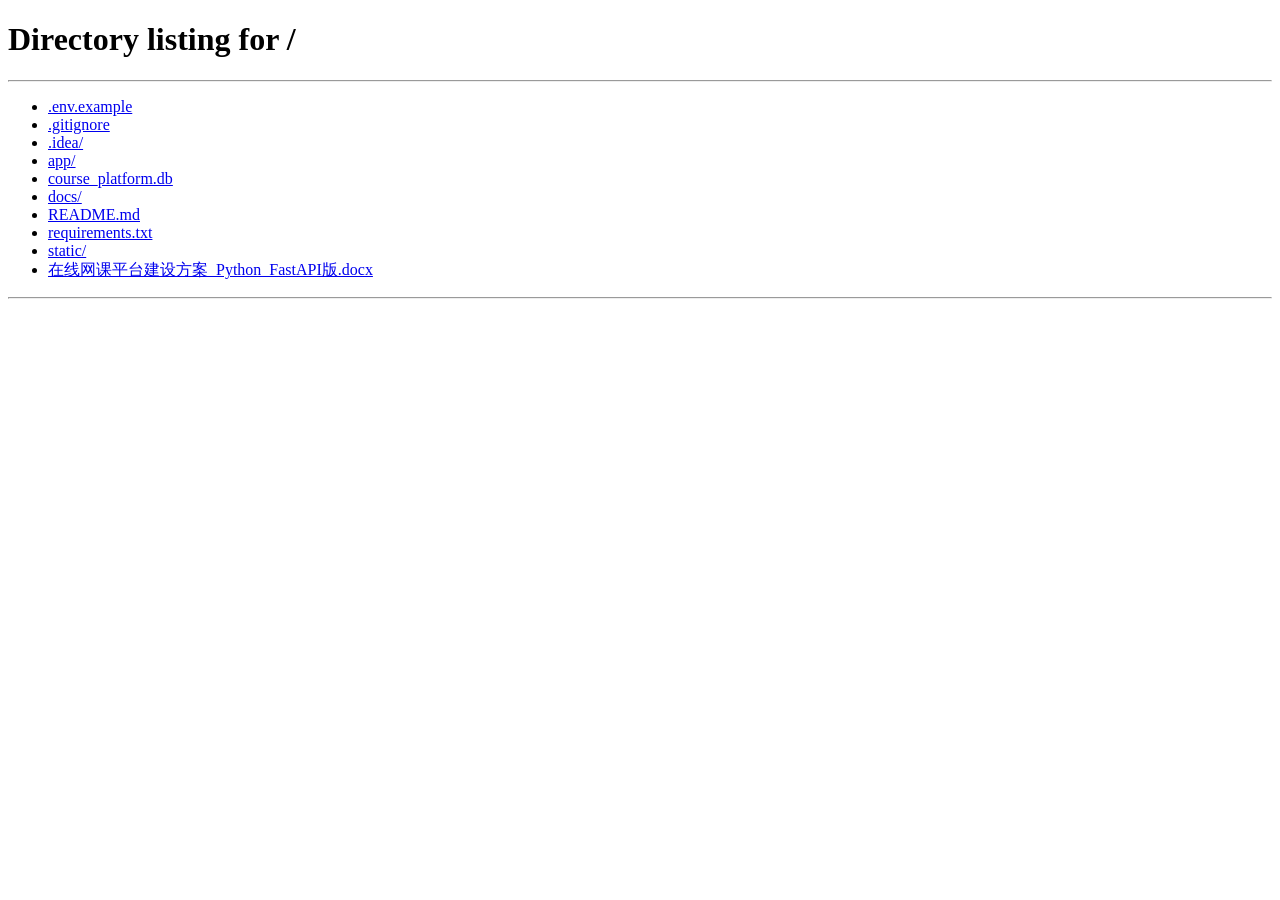
==== static/admin.html @ bc298211 "first commit" ====
<!doctype html><html lang="zh-CN"><head><meta charset="utf-8"><meta name="viewport" content="width=device-width,initial-scale=1"><title>管理后台 - 猴子课堂</title><link rel="stylesheet" href="/static/styles.css"></head><body data-page="admin"><header class="top"><div class="shell"><div class="brand">猴子 <span>课堂</span></div><nav class="nav"><a href="/static/home.html">首页</a><a href="/static/my-courses.html">我的课程</a><a class="active" data-admin href="/static/admin.html">管理后台</a><span data-user class="user"></span><button data-logout>退出</button></nav></div></header><main class="shell main"><div class="section-head"><h1>管理后台</h1><button id="new-course" class="primary">新建课程</button></div><div id="stats" class="stats"></div><h2 style="margin-top:30px">课程内容管理</h2><p class="muted">依次创建课程、章节和课时，再为课时上传 MP4。</p><table class="table"><thead><tr><th>ID</th><th>课程</th><th>章节</th><th>课时</th><th>操作</th></tr></thead><tbody id="admin-course-list"></tbody></table><h2 style="margin-top:30px">用户管理</h2><table class="table"><thead><tr><th>姓名</th><th>账号</th><th>角色</th><th>状态</th><th>操作</th></tr></thead><tbody id="user-list"></tbody></table></main><script src="/static/app.js"></script></body></html>
---- static/styles.css ----
:root{--brand:#4f46e5;--ink:#172033;--muted:#64748b;--bg:#f5f7fb;--line:#e6eaf1}*{box-sizing:border-box}body{margin:0;background:var(--bg);color:var(--ink);font-family:"Microsoft YaHei",Arial,sans-serif}button,input,textarea{font:inherit}button{cursor:pointer;border:0}.shell{max-width:1180px;margin:auto;padding:0 24px}.top{height:68px;background:#fff;border-bottom:1px solid var(--line);display:flex;align-items:center}.top .shell{width:100%;display:flex;align-items:center;justify-content:space-between}.brand{color:var(--brand);font-size:22px;font-weight:800}.brand span{color:var(--ink);font-weight:500}.nav{display:flex;align-items:center;gap:7px}.nav a,.nav button{padding:9px 11px;border-radius:8px;color:var(--muted);background:transparent;text-decoration:none}.nav a.active,.nav a:hover,.nav button:hover{background:#eef2ff;color:var(--brand)}.user,.muted{color:var(--muted);font-size:14px}.main{padding:32px 0 60px}.hero{padding:42px;border-radius:20px;color:#fff;background:linear-gradient(120deg,#312e81,#4f46e5 60%,#0891b2);display:flex;justify-content:space-between;align-items:end}.hero h1{margin:0 0 12px;font-size:34px}.hero p{margin:0;opacity:.85}.primary{padding:11px 17px;border-radius:8px;color:#fff;background:var(--brand);font-weight:bold;text-decoration:none}.hero .primary{background:#fff;color:var(--brand)}.wide{width:100%;margin-top:12px}.section-head{display:flex;justify-content:space-between;align-items:center;margin:32px 0 16px}.section-head h1,.section-head h2{margin:0}.cards{display:grid;grid-template-columns:repeat(3,1fr);gap:18px}.card,.panel,.stat{border:1px solid var(--line);border-radius:14px;background:#fff}.card{overflow:hidden;transition:.2s}.card:hover{transform:translateY(-3px);box-shadow:0 10px 28px #1e293b16}.cover{height:104px;padding:17px;color:#fff;font-size:13px;display:flex;align-items:end}.card-body{padding:16px}.card h3{margin:0 0 8px;font-size:17px}.card p{height:43px;overflow:hidden;margin:0;color:var(--muted);font-size:13px;line-height:1.6}.meta{margin:12px 0;color:var(--muted);font-size:12px}.card-footer{display:flex;justify-content:space-between;align-items:center}.link-button{padding:0;border:0;background:transparent;color:var(--brand);font-weight:bold}.tag{padding:4px 8px;border-radius:99px;background:#eef2ff;color:var(--brand);font-size:12px}.progress{height:6px;margin:10px 0;border-radius:10px;overflow:hidden;background:#e9edf5}.progress i{display:block;height:100%;background:#22c55e}.empty{padding:24px}.detail{display:grid;grid-template-columns:1.5fr .9fr;gap:22px}.video-box{position:relative;overflow:hidden;background:#0f172a;border-radius:15px;aspect-ratio:16/9}.video-box video{width:100%;height:100%;object-fit:cover}.watermark{position:absolute;right:18px;bottom:15px;color:#ffffffaa;font-size:12px;pointer-events:none}.panel{padding:20px}.chapter{padding:12px 0;border-bottom:1px solid var(--line)}.chapter:last-child{border:0}.lesson{display:flex;width:100%;justify-content:space-between;padding:10px;margin-top:7px;border-radius:8px;border:0;background:#f8fafc;text-align:left}.lesson:hover,.lesson.selected{background:#eef2ff;color:var(--brand)}.back{margin-bottom:18px}.stats{display:grid;grid-template-columns:repeat(4,1fr);gap:15px}.stat{padding:18px}.stat b{display:block;margin-top:7px;font-size:27px}.table{width:100%;border-collapse:collapse;border:1px solid var(--line);border-radius:14px;overflow:hidden;background:#fff}.table th,.table td{padding:13px;border-bottom:1px solid var(--line);text-align:left;font-size:14px}.table th{color:var(--muted);background:#fafbfc;font-weight:500}.auth-body{min-height:100vh;display:grid;place-items:center;background:linear-gradient(130deg,#eef2ff,#f8fafc)}.auth-card{width:min(420px,calc(100% - 32px));padding:36px;border-radius:18px;background:#fff;box-shadow:0 20px 50px #33415520}.auth-card h1{margin:0 0 8px}.auth-card p{color:var(--muted)}.auth-card label{display:block;margin-top:16px;font-size:14px}.auth-card input{width:100%;padding:11px;margin-top:7px;border:1px solid #cfd6e3;border-radius:8px;outline-color:var(--brand)}.auth-card .link-button{display:block;margin:16px auto}.auth-card small{line-height:1.7;color:var(--muted)}.error{color:#dc2626!important;font-size:14px}.hidden{display:none!important}@media(max-width:760px){.cards,.stats{grid-template-columns:1fr}.detail{grid-template-columns:1fr}.hero{display:block;padding:28px}.hero .primary{display:inline-block;margin-top:20px}.top{height:auto;padding:13px 0}.nav{gap:1px}.nav a,.nav button{padding:7px}.user{display:none}.table{display:block;overflow-x:auto}}
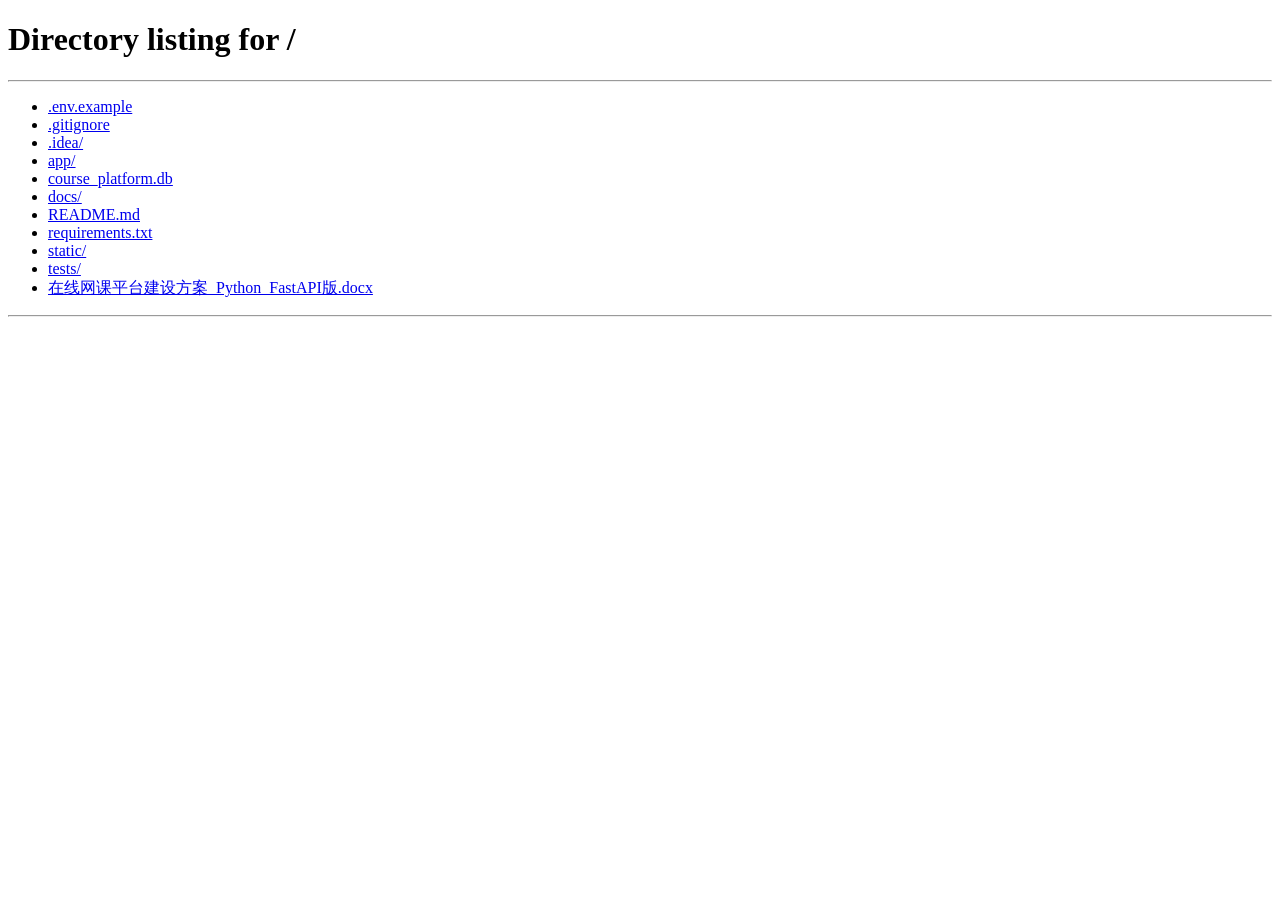
==== commit 11b9e48c: "feat: add course creation and metadata editing" ====
--- a/static/admin.html
+++ b/static/admin.html
@@ -1 +1 @@
-<!doctype html><html lang="zh-CN"><head><meta charset="utf-8"><meta name="viewport" content="width=device-width,initial-scale=1"><title>管理后台 - 猴子课堂</title><link rel="stylesheet" href="/static/styles.css"></head><body data-page="admin"><header class="top"><div class="shell"><div class="brand">猴子 <span>课堂</span></div><nav class="nav"><a href="/static/home.html">首页</a><a href="/static/my-courses.html">我的课程</a><a class="active" data-admin href="/static/admin.html">管理后台</a><span data-user class="user"></span><button data-logout>退出</button></nav></div></header><main class="shell main"><div class="section-head"><h1>管理后台</h1><button id="new-course" class="primary">新建课程</button></div><div id="stats" class="stats"></div><h2 style="margin-top:30px">课程内容管理</h2><p class="muted">依次创建课程、章节和课时，再为课时上传 MP4。</p><table class="table"><thead><tr><th>ID</th><th>课程</th><th>章节</th><th>课时</th><th>操作</th></tr></thead><tbody id="admin-course-list"></tbody></table><h2 style="margin-top:30px">用户管理</h2><table class="table"><thead><tr><th>姓名</th><th>账号</th><th>角色</th><th>状态</th><th>操作</th></tr></thead><tbody id="user-list"></tbody></table></main><script src="/static/app.js"></script></body></html>
+<!doctype html><html lang="zh-CN"><head><meta charset="utf-8"><meta name="viewport" content="width=device-width,initial-scale=1"><title>管理后台 - 猴子课堂</title><link rel="stylesheet" href="/static/styles.css"></head><body data-page="admin"><header class="top"><div class="shell"><div class="brand">猴子 <span>课堂</span></div><nav class="nav"><a href="/static/home.html">首页</a><a href="/static/my-courses.html">我的课程</a><a class="active" data-admin href="/static/admin.html">管理后台</a><span data-user class="user"></span><button data-logout>退出</button></nav></div></header><main class="shell main"><div class="section-head"><h1>管理后台</h1><a href="/static/course-create.html" class="primary">新建课程</a></div><div id="stats" class="stats"></div><h2 style="margin-top:30px">课程内容管理</h2><p class="muted">依次创建课程、章节和课时，再为课时上传 MP4。</p><table class="table"><thead><tr><th>ID</th><th>课程</th><th>章节</th><th>课时</th><th>操作</th></tr></thead><tbody id="admin-course-list"></tbody></table><h2 style="margin-top:30px">用户管理</h2><table class="table"><thead><tr><th>姓名</th><th>账号</th><th>角色</th><th>状态</th><th>操作</th></tr></thead><tbody id="user-list"></tbody></table></main><script src="/static/app.js"></script></body></html>
--- a/static/styles.css
+++ b/static/styles.css
@@ -1 +1 @@
-:root{--brand:#4f46e5;--ink:#172033;--muted:#64748b;--bg:#f5f7fb;--line:#e6eaf1}*{box-sizing:border-box}body{margin:0;background:var(--bg);color:var(--ink);font-family:"Microsoft YaHei",Arial,sans-serif}button,input,textarea{font:inherit}button{cursor:pointer;border:0}.shell{max-width:1180px;margin:auto;padding:0 24px}.top{height:68px;background:#fff;border-bottom:1px solid var(--line);display:flex;align-items:center}.top .shell{width:100%;display:flex;align-items:center;justify-content:space-between}.brand{color:var(--brand);font-size:22px;font-weight:800}.brand span{color:var(--ink);font-weight:500}.nav{display:flex;align-items:center;gap:7px}.nav a,.nav button{padding:9px 11px;border-radius:8px;color:var(--muted);background:transparent;text-decoration:none}.nav a.active,.nav a:hover,.nav button:hover{background:#eef2ff;color:var(--brand)}.user,.muted{color:var(--muted);font-size:14px}.main{padding:32px 0 60px}.hero{padding:42px;border-radius:20px;color:#fff;background:linear-gradient(120deg,#312e81,#4f46e5 60%,#0891b2);display:flex;justify-content:space-between;align-items:end}.hero h1{margin:0 0 12px;font-size:34px}.hero p{margin:0;opacity:.85}.primary{padding:11px 17px;border-radius:8px;color:#fff;background:var(--brand);font-weight:bold;text-decoration:none}.hero .primary{background:#fff;color:var(--brand)}.wide{width:100%;margin-top:12px}.section-head{display:flex;justify-content:space-between;align-items:center;margin:32px 0 16px}.section-head h1,.section-head h2{margin:0}.cards{display:grid;grid-template-columns:repeat(3,1fr);gap:18px}.card,.panel,.stat{border:1px solid var(--line);border-radius:14px;background:#fff}.card{overflow:hidden;transition:.2s}.card:hover{transform:translateY(-3px);box-shadow:0 10px 28px #1e293b16}.cover{height:104px;padding:17px;color:#fff;font-size:13px;display:flex;align-items:end}.card-body{padding:16px}.card h3{margin:0 0 8px;font-size:17px}.card p{height:43px;overflow:hidden;margin:0;color:var(--muted);font-size:13px;line-height:1.6}.meta{margin:12px 0;color:var(--muted);font-size:12px}.card-footer{display:flex;justify-content:space-between;align-items:center}.link-button{padding:0;border:0;background:transparent;color:var(--brand);font-weight:bold}.tag{padding:4px 8px;border-radius:99px;background:#eef2ff;color:var(--brand);font-size:12px}.progress{height:6px;margin:10px 0;border-radius:10px;overflow:hidden;background:#e9edf5}.progress i{display:block;height:100%;background:#22c55e}.empty{padding:24px}.detail{display:grid;grid-template-columns:1.5fr .9fr;gap:22px}.video-box{position:relative;overflow:hidden;background:#0f172a;border-radius:15px;aspect-ratio:16/9}.video-box video{width:100%;height:100%;object-fit:cover}.watermark{position:absolute;right:18px;bottom:15px;color:#ffffffaa;font-size:12px;pointer-events:none}.panel{padding:20px}.chapter{padding:12px 0;border-bottom:1px solid var(--line)}.chapter:last-child{border:0}.lesson{display:flex;width:100%;justify-content:space-between;padding:10px;margin-top:7px;border-radius:8px;border:0;background:#f8fafc;text-align:left}.lesson:hover,.lesson.selected{background:#eef2ff;color:var(--brand)}.back{margin-bottom:18px}.stats{display:grid;grid-template-columns:repeat(4,1fr);gap:15px}.stat{padding:18px}.stat b{display:block;margin-top:7px;font-size:27px}.table{width:100%;border-collapse:collapse;border:1px solid var(--line);border-radius:14px;overflow:hidden;background:#fff}.table th,.table td{padding:13px;border-bottom:1px solid var(--line);text-align:left;font-size:14px}.table th{color:var(--muted);background:#fafbfc;font-weight:500}.auth-body{min-height:100vh;display:grid;place-items:center;background:linear-gradient(130deg,#eef2ff,#f8fafc)}.auth-card{width:min(420px,calc(100% - 32px));padding:36px;border-radius:18px;background:#fff;box-shadow:0 20px 50px #33415520}.auth-card h1{margin:0 0 8px}.auth-card p{color:var(--muted)}.auth-card label{display:block;margin-top:16px;font-size:14px}.auth-card input{width:100%;padding:11px;margin-top:7px;border:1px solid #cfd6e3;border-radius:8px;outline-color:var(--brand)}.auth-card .link-button{display:block;margin:16px auto}.auth-card small{line-height:1.7;color:var(--muted)}.error{color:#dc2626!important;font-size:14px}.hidden{display:none!important}@media(max-width:760px){.cards,.stats{grid-template-columns:1fr}.detail{grid-template-columns:1fr}.hero{display:block;padding:28px}.hero .primary{display:inline-block;margin-top:20px}.top{height:auto;padding:13px 0}.nav{gap:1px}.nav a,.nav button{padding:7px}.user{display:none}.table{display:block;overflow-x:auto}}
+:root{--brand:#4f46e5;--ink:#172033;--muted:#64748b;--bg:#f5f7fb;--line:#e6eaf1}*{box-sizing:border-box}body{margin:0;background:var(--bg);color:var(--ink);font-family:"Microsoft YaHei",Arial,sans-serif}button,input,textarea,select{font:inherit}button{cursor:pointer;border:0}button:disabled{cursor:not-allowed;opacity:.65}.shell{max-width:1180px;margin:auto;padding:0 24px}.top{height:68px;background:#fff;border-bottom:1px solid var(--line);display:flex;align-items:center}.top .shell{width:100%;display:flex;align-items:center;justify-content:space-between}.brand{color:var(--brand);font-size:22px;font-weight:800}.brand span{color:var(--ink);font-weight:500}.nav{display:flex;align-items:center;gap:7px}.nav a,.nav button{padding:9px 11px;border-radius:8px;color:var(--muted);background:transparent;text-decoration:none}.nav a.active,.nav a:hover,.nav button:hover{background:#eef2ff;color:var(--brand)}.user,.muted{color:var(--muted);font-size:14px}.main{padding:32px 0 60px}.hero{padding:42px;border-radius:20px;color:#fff;background:linear-gradient(120deg,#312e81,#4f46e5 60%,#0891b2);display:flex;justify-content:space-between;align-items:end}.hero h1{margin:0 0 12px;font-size:34px}.hero p{margin:0;opacity:.85}.primary,.secondary{display:inline-block;padding:11px 17px;border-radius:8px;font-weight:bold;text-decoration:none}.primary{color:#fff;background:var(--brand)}.secondary{color:var(--ink);border:1px solid var(--line);background:#fff}.hero .primary{background:#fff;color:var(--brand)}.wide{width:100%;margin-top:12px}.section-head{display:flex;justify-content:space-between;align-items:center;margin:32px 0 16px}.section-head.compact{margin:0 0 18px;align-items:flex-start}.section-head.compact p{margin:7px 0 0}.section-head h1,.section-head h2{margin:0}.cards{display:grid;grid-template-columns:repeat(3,1fr);gap:18px}.card,.panel,.stat{border:1px solid var(--line);border-radius:14px;background:#fff}.card{overflow:hidden;transition:.2s}.card:hover{transform:translateY(-3px);box-shadow:0 10px 28px #1e293b16}.cover{height:104px;padding:17px;color:#fff;font-size:13px;display:flex;align-items:end}.card-body{padding:16px}.card h3{margin:0 0 8px;font-size:17px}.card p{height:43px;overflow:hidden;margin:0;color:var(--muted);font-size:13px;line-height:1.6}.meta{margin:12px 0;color:var(--muted);font-size:12px}.card-footer{display:flex;justify-content:space-between;align-items:center}.link-button{padding:0;border:0;background:transparent;color:var(--brand);font-weight:bold;text-decoration:none}.tag{padding:4px 8px;border-radius:99px;background:#eef2ff;color:var(--brand);font-size:12px}.progress{height:6px;margin:10px 0;border-radius:10px;overflow:hidden;background:#e9edf5}.progress i{display:block;height:100%;background:#22c55e}.empty{padding:24px}.detail{display:grid;grid-template-columns:1.5fr .9fr;gap:22px}.video-box{position:relative;overflow:hidden;background:#0f172a;border-radius:15px;aspect-ratio:16/9}.video-box video{width:100%;height:100%;object-fit:cover}.watermark{position:absolute;right:18px;bottom:15px;color:#ffffffaa;font-size:12px;pointer-events:none}.panel{padding:20px}.chapter{padding:12px 0;border-bottom:1px solid var(--line)}.chapter:last-child{border:0}.lesson{display:flex;width:100%;justify-content:space-between;padding:10px;margin-top:7px;border-radius:8px;border:0;background:#f8fafc;text-align:left}.lesson:hover,.lesson.selected{background:#eef2ff;color:var(--brand)}.back{display:inline-block;margin-bottom:18px}.stats{display:grid;grid-template-columns:repeat(4,1fr);gap:15px}.stat{padding:18px}.stat b{display:block;margin-top:7px;font-size:27px}.table{width:100%;border-collapse:collapse;border:1px solid var(--line);border-radius:14px;overflow:hidden;background:#fff}.table th,.table td{padding:13px;border-bottom:1px solid var(--line);text-align:left;font-size:14px}.table th{color:var(--muted);background:#fafbfc;font-weight:500}.form-page{max-width:820px}.form-panel{padding:28px}.form-heading{margin-bottom:24px}.form-heading h1{margin:14px 0 8px;font-size:30px}.form-heading p{margin:0}.form-panel>label,.panel form label,.panel>label{display:block;margin-top:16px;font-size:14px;font-weight:600}.form-panel input:not([type=checkbox]),.form-panel textarea,.panel form input:not([type=checkbox]),.panel form select{width:100%;padding:11px;margin-top:7px;border:1px solid #cfd6e3;border-radius:8px;background:#fff;outline-color:var(--brand)}.form-panel textarea{resize:vertical;line-height:1.6}.form-grid{display:grid;grid-template-columns:1fr 1fr;gap:16px}.form-grid label{display:block;margin-top:16px;font-size:14px;font-weight:600}.checkbox-label{font-weight:400!important}.form-actions{display:flex;justify-content:flex-end;gap:10px;margin-top:24px}.form-message{min-height:20px;margin:14px 0 0;color:#15803d;font-size:14px}.auth-body{min-height:100vh;display:grid;place-items:center;background:linear-gradient(130deg,#eef2ff,#f8fafc)}.auth-card{width:min(420px,calc(100% - 32px));padding:36px;border-radius:18px;background:#fff;box-shadow:0 20px 50px #33415520}.auth-card h1{margin:0 0 8px}.auth-card p{color:var(--muted)}.auth-card label{display:block;margin-top:16px;font-size:14px}.auth-card input{width:100%;padding:11px;margin-top:7px;border:1px solid #cfd6e3;border-radius:8px;outline-color:var(--brand)}.auth-card .link-button{display:block;margin:16px auto}.auth-card small{line-height:1.7;color:var(--muted)}.error{color:#dc2626!important;font-size:14px}.hidden{display:none!important}@media(max-width:760px){.cards,.stats,.form-grid{grid-template-columns:1fr}.detail{grid-template-columns:1fr}.hero{display:block;padding:28px}.hero .primary{display:inline-block;margin-top:20px}.top{height:auto;padding:13px 0}.nav{gap:1px}.nav a,.nav button{padding:7px}.user{display:none}.table{display:block;overflow-x:auto}.section-head.compact{display:block}.section-head.compact .primary{margin-top:14px}.form-panel{padding:20px}}
